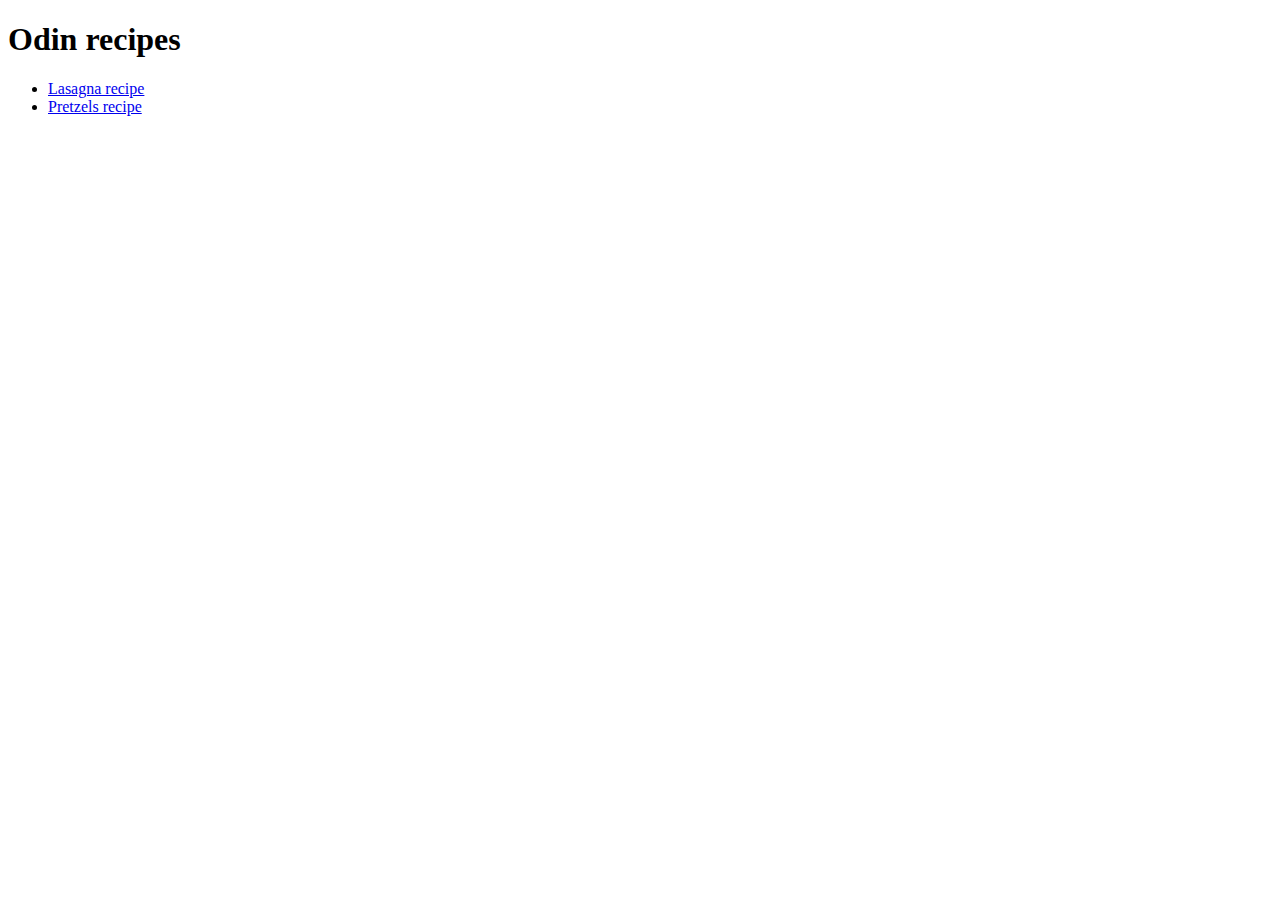
==== index.html @ 5970527f "Create main page and two recipe pages" ====
<!DOCTYPE html>

<html lang="en">
    <head>
        <meta charset="utf-8">
        <title>Odin's best recipes</title>
    </head>

    <body>
        <h1> Odin recipes</h1>
        <ul>
            <li><a href="recipes/lasagna.html">Lasagna recipe</a></li>
            <li><a href="recipes/pretzels.html">Pretzels recipe</a></li>
        </ul>

    </body>
</html>
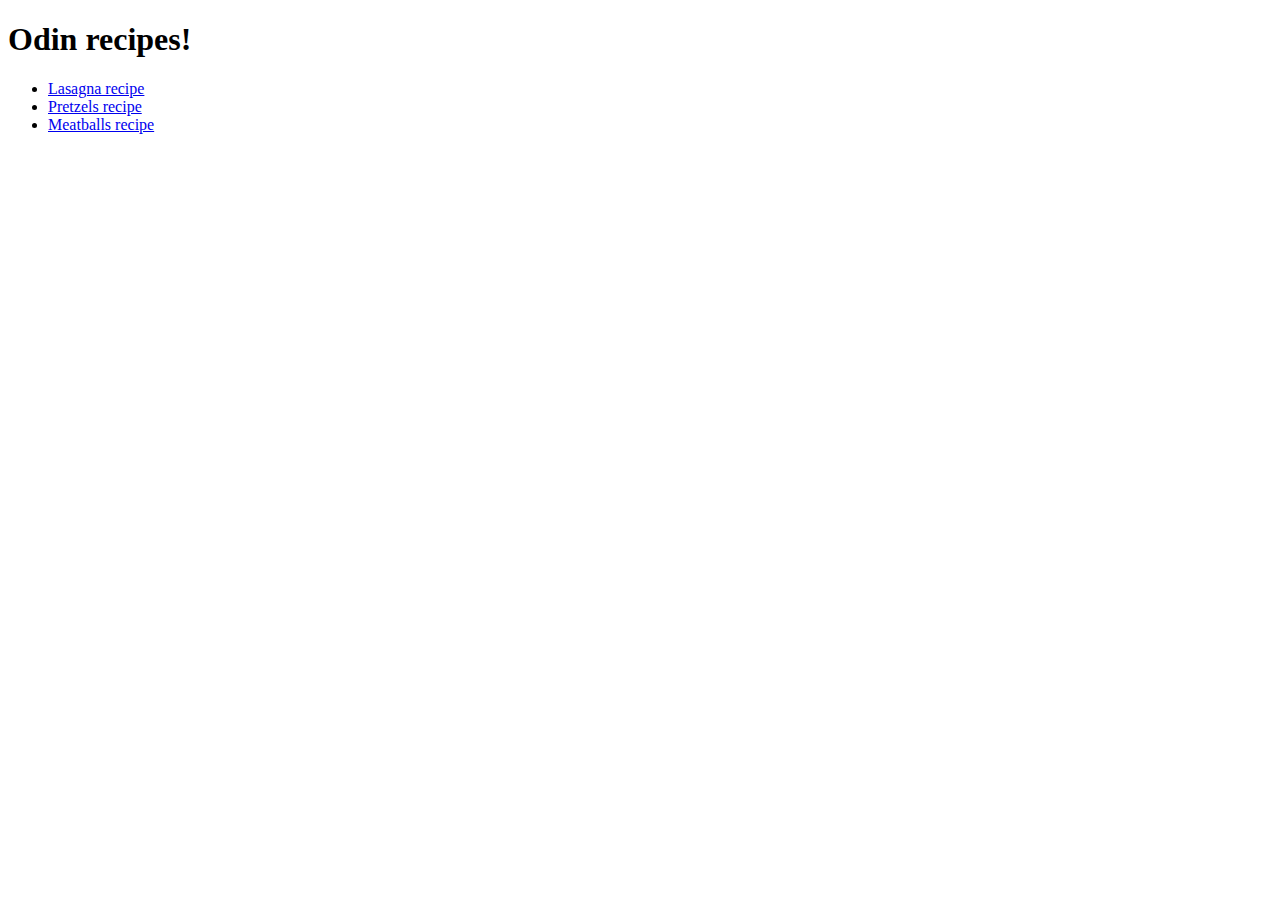
==== commit 74470464: "Update index.html with new recipe links" ====
--- a/index.html
+++ b/index.html
@@ -7,11 +7,13 @@
     </head>
 
     <body>
-        <h1> Odin recipes</h1>
+        <h1> Odin recipes! </h1>
         <ul>
             <li><a href="recipes/lasagna.html">Lasagna recipe</a></li>
             <li><a href="recipes/pretzels.html">Pretzels recipe</a></li>
+            <li><a href="recipes/meatballs.html">Meatballs recipe </a></li>
         </ul>
 
+
     </body>
-</html>+</html>
